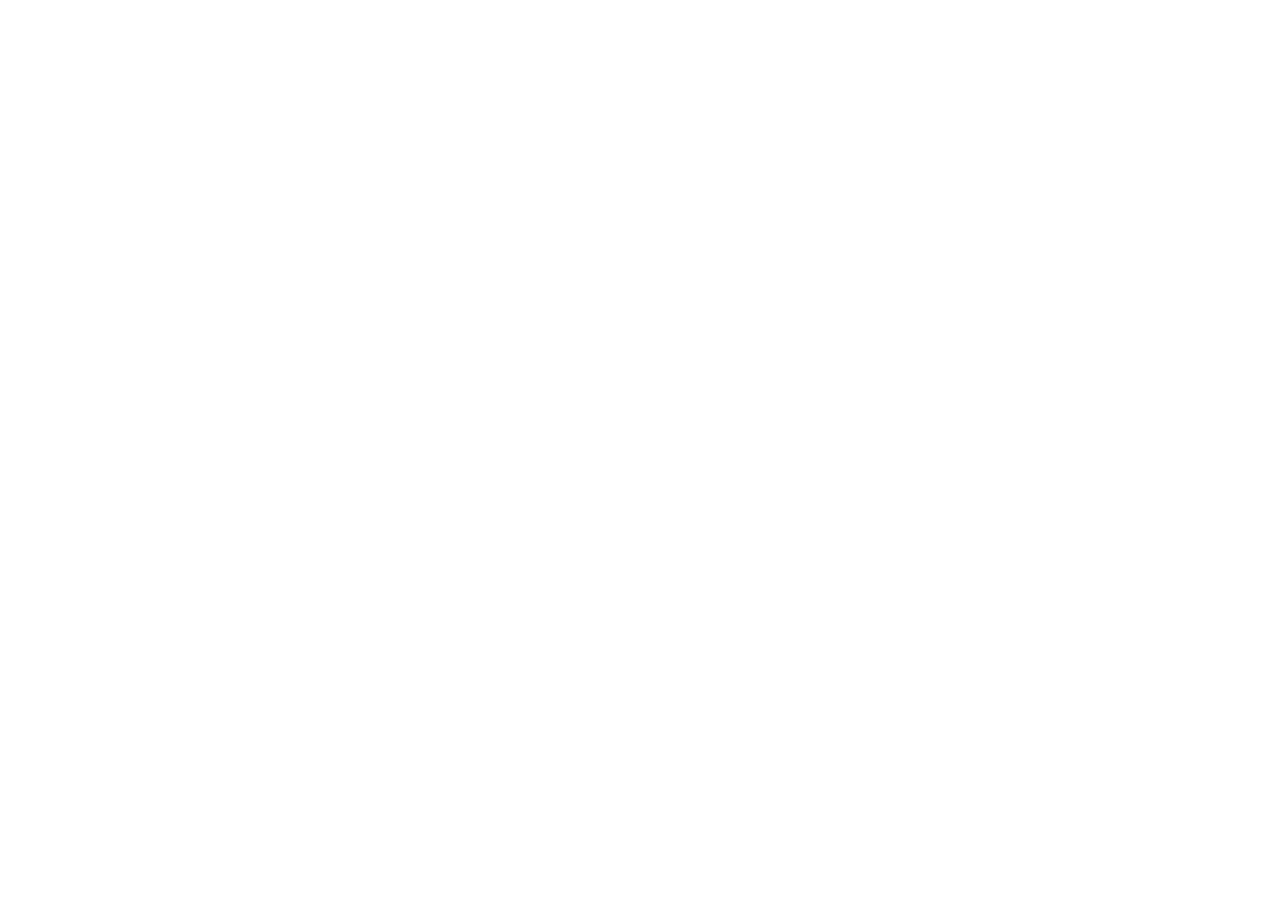
==== 01-clase-17-09/index.html @ 94177aa5 "commit incial" ====
<!DOCTYPE html>
<html lang="es">
<head>
    <meta charset="UTF-8">
    <meta name="viewport" content="width=device-width, initial-scale=1.0">
    <title>Curso desarrollo web</title>
</head>
<body>
    <!--comentario-->
    
</body>
</html>
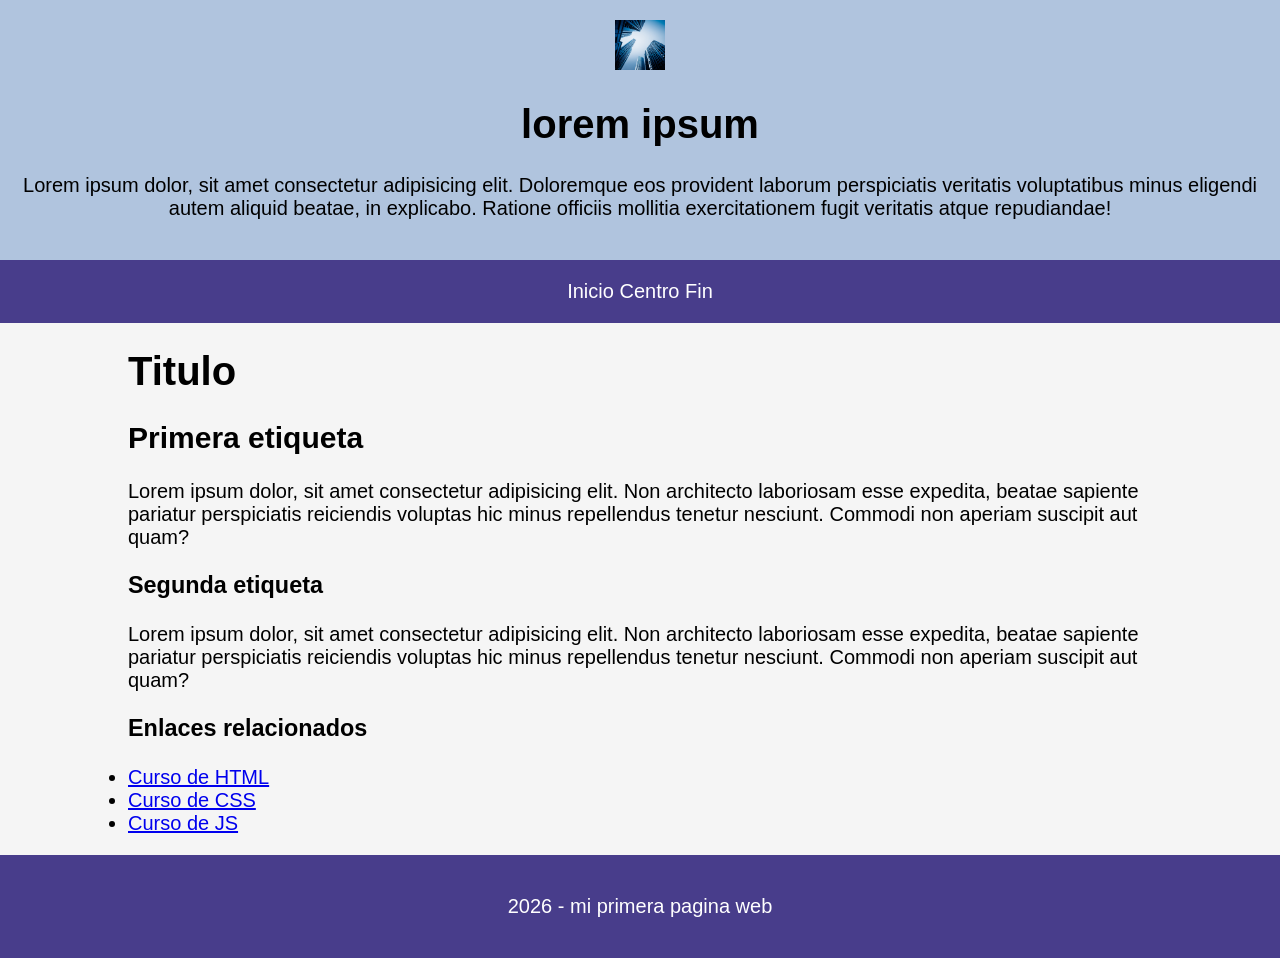
==== commit 3c766808: "Refactor code structure for improved readability and maintainability" ====
--- a/01-clase-17-09/index.html
+++ b/01-clase-17-09/index.html
@@ -1,12 +1,47 @@
 <!DOCTYPE html>
-<html lang="es">
+<html lang="en">
 <head>
     <meta charset="UTF-8">
     <meta name="viewport" content="width=device-width, initial-scale=1.0">
-    <title>Curso desarrollo web</title>
+    <title>Aspasia</title>
+    <link rel="stylesheet" href="assets/css/styles.css">
+
 </head>
 <body>
-    <!--comentario-->
-    
+        <header>
+            <img src="assets/img/rascacielos.jpg" width="50px">
+            <h1>lorem ipsum</h1>
+            <p>Lorem ipsum dolor, sit amet consectetur adipisicing elit. Doloremque eos provident laborum perspiciatis veritatis voluptatibus minus eligendi autem aliquid beatae, in explicabo. Ratione officiis mollitia exercitationem fugit veritatis atque repudiandae!</p>
+        </header>
+            <nav>
+            <a href="#">Inicio</a>
+            <a href="#">Centro</a>
+            <a href="#">Fin</a>
+        </nav>
+    <main>
+        <h1>Titulo</h1>
+        <section>
+            <article>
+                <h2>Primera etiqueta</h2>
+                <p>Lorem ipsum dolor, sit amet consectetur adipisicing elit. Non architecto laboriosam esse expedita, beatae sapiente pariatur perspiciatis reiciendis voluptas hic minus repellendus tenetur nesciunt. Commodi non aperiam suscipit aut quam?</p>
+            </article>
+            <article>
+                <h3>Segunda etiqueta</h3>
+                <p>Lorem ipsum dolor, sit amet consectetur adipisicing elit. Non architecto laboriosam esse expedita, beatae sapiente pariatur perspiciatis reiciendis voluptas hic minus repellendus tenetur nesciunt. Commodi non aperiam suscipit aut quam?</p>
+            </article>
+        </section>
+        <aside>
+            <h3>Enlaces relacionados</h3>
+            <ul>
+                <li><a href="#">Curso de HTML</a></li>
+                <li><a href="#">Curso de CSS</a></li>
+                <li><a href="#">Curso de JS</a></li>
+            </ul>
+        </aside>
+    </main>
+    <footer>
+        <p>2026 - mi primera pagina web</p>
+    </footer>
 </body>
-</html>+</html>
+
--- a/01-clase-17-09/assets/css/styles.css
+++ b/01-clase-17-09/assets/css/styles.css
@@ -0,0 +1,59 @@
+*{
+    box-sizing: ;
+    padding: 0;
+}
+:root{
+    --white:#FFF;
+    --darkBlue:darkslateblue;
+    --lightBlue:lightsteelblue;
+}
+
+html{
+    font-size: 20px;
+}
+
+h1{
+    font-size: 2rem;
+}
+
+body{
+    font-family:'Segoe UI', Tahoma, Geneva, Verdana, sans-serif;
+    background-color: whitesmoke;
+    margin: 0;
+}
+
+header{
+    padding: 1rem .5rem;
+    
+    background-color:var(--lightBlue);
+    text-align: center;
+}
+main{
+    width: 80%;
+    margin:  1rem auto;;
+}
+nav{
+    padding: 1rem .5rem;
+    text-align: center;
+    background-color: var(--darkBlue);
+}
+
+nav a{
+    text-decoration: none;
+    color: var(--white);
+}
+
+nav a:hover{
+    text-decoration: underline;
+    color: var(--lightBlue);
+}
+
+footer{
+    padding: 1rem;
+    text-align: center;
+   background-color: var(--darkBlue);
+}
+
+footer p{
+    color: var(--white);
+}
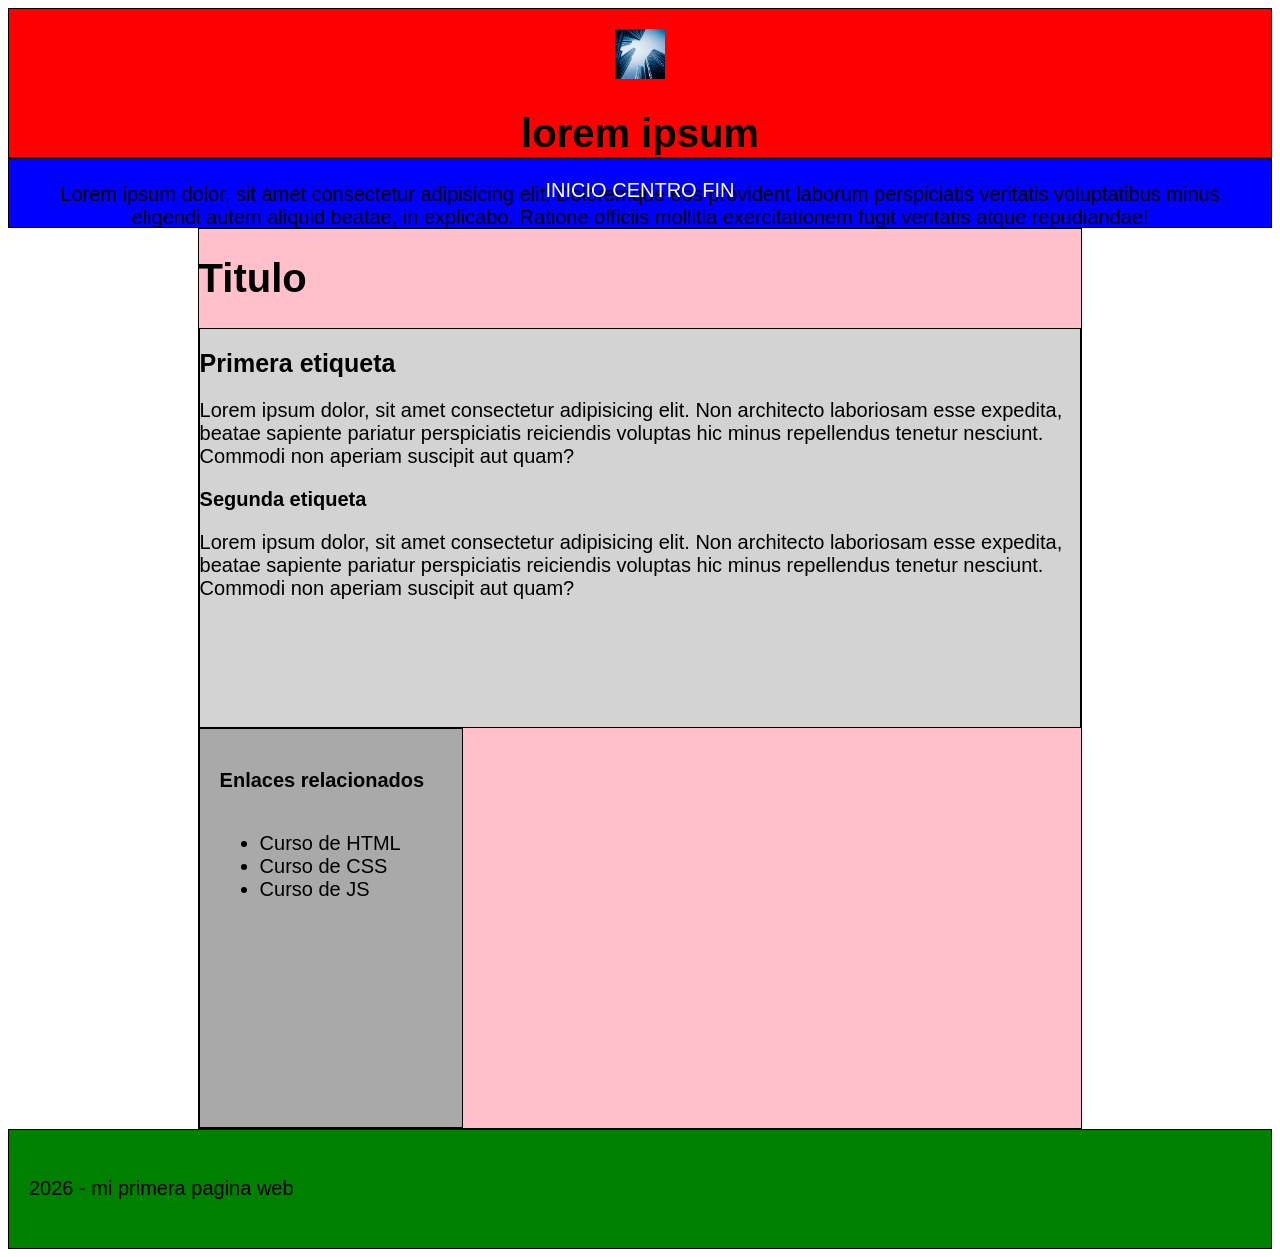
==== commit d88ffefb: "Add initial HTML structure and CSS styles for the web page" ====
--- a/01-clase-17-09/index.html
+++ b/01-clase-17-09/index.html
@@ -4,7 +4,7 @@
     <meta charset="UTF-8">
     <meta name="viewport" content="width=device-width, initial-scale=1.0">
     <title>Aspasia</title>
-    <link rel="stylesheet" href="assets/css/styles.css">
+    <link rel="stylesheet" href="/21-09/assets/css/styles.css">
 
 </head>
 <body>
--- a/21-09/assets/css/styles.css
+++ b/21-09/assets/css/styles.css
@@ -0,0 +1,96 @@
+*{
+    box-sizing: border-box;
+}
+
+html{
+    font-size: 20px;
+    font-family: Arial, Helvetica, sans-serif;
+}
+
+header{
+    background-color: red;
+    height: 150px;
+    width: 100%;
+    margin: 0 auto;
+    text-align: center;
+    padding: 20px;
+    border: 1px solid black;
+}
+
+nav{
+    padding: 20px;
+    width: 100%;
+    height: 70px;
+    background-color: blue;
+    border: 1px solid black;
+    text-align: center;
+    
+}
+
+nav a{
+    color: white;
+    text-decoration: none;
+    text-transform: uppercase;
+}
+
+div.container{
+    width: 100%;
+    margin: 0 auto;
+    padding: 20px;
+    background-color: yellow;
+    display: flex;
+    flex-direction: row;
+    justify-content: space-between;
+    
+}
+
+main{
+    width: 70%;
+    margin: 0 auto;
+    background-color: pink;
+    border: 1px solid black;
+
+}
+
+section{
+    height: 400px;
+    background-color: lightgray;
+    border: 1px solid black;
+}
+
+aside{
+    width: 30%;
+    height: 400px;
+    padding: 20px;
+    background-color: darkgray;
+    border: 1px solid black;
+    display: flex;
+    flex-direction: column;
+}
+
+aside a{
+    color: black;
+    text-decoration: none;
+}
+
+footer{
+    padding: 20px;
+    width: 100%;
+    height: 120px;
+    background-color: green;
+    border: 1px solid black;
+    display: flex;
+    flex-direction: row;
+    justify-content: space-between;
+    align-items: center;
+}
+
+h1{
+    font-size: 2rem;
+}
+h2{
+    font-size: 1.25rem;
+}
+h3{
+    font-size: 1rem;
+}
